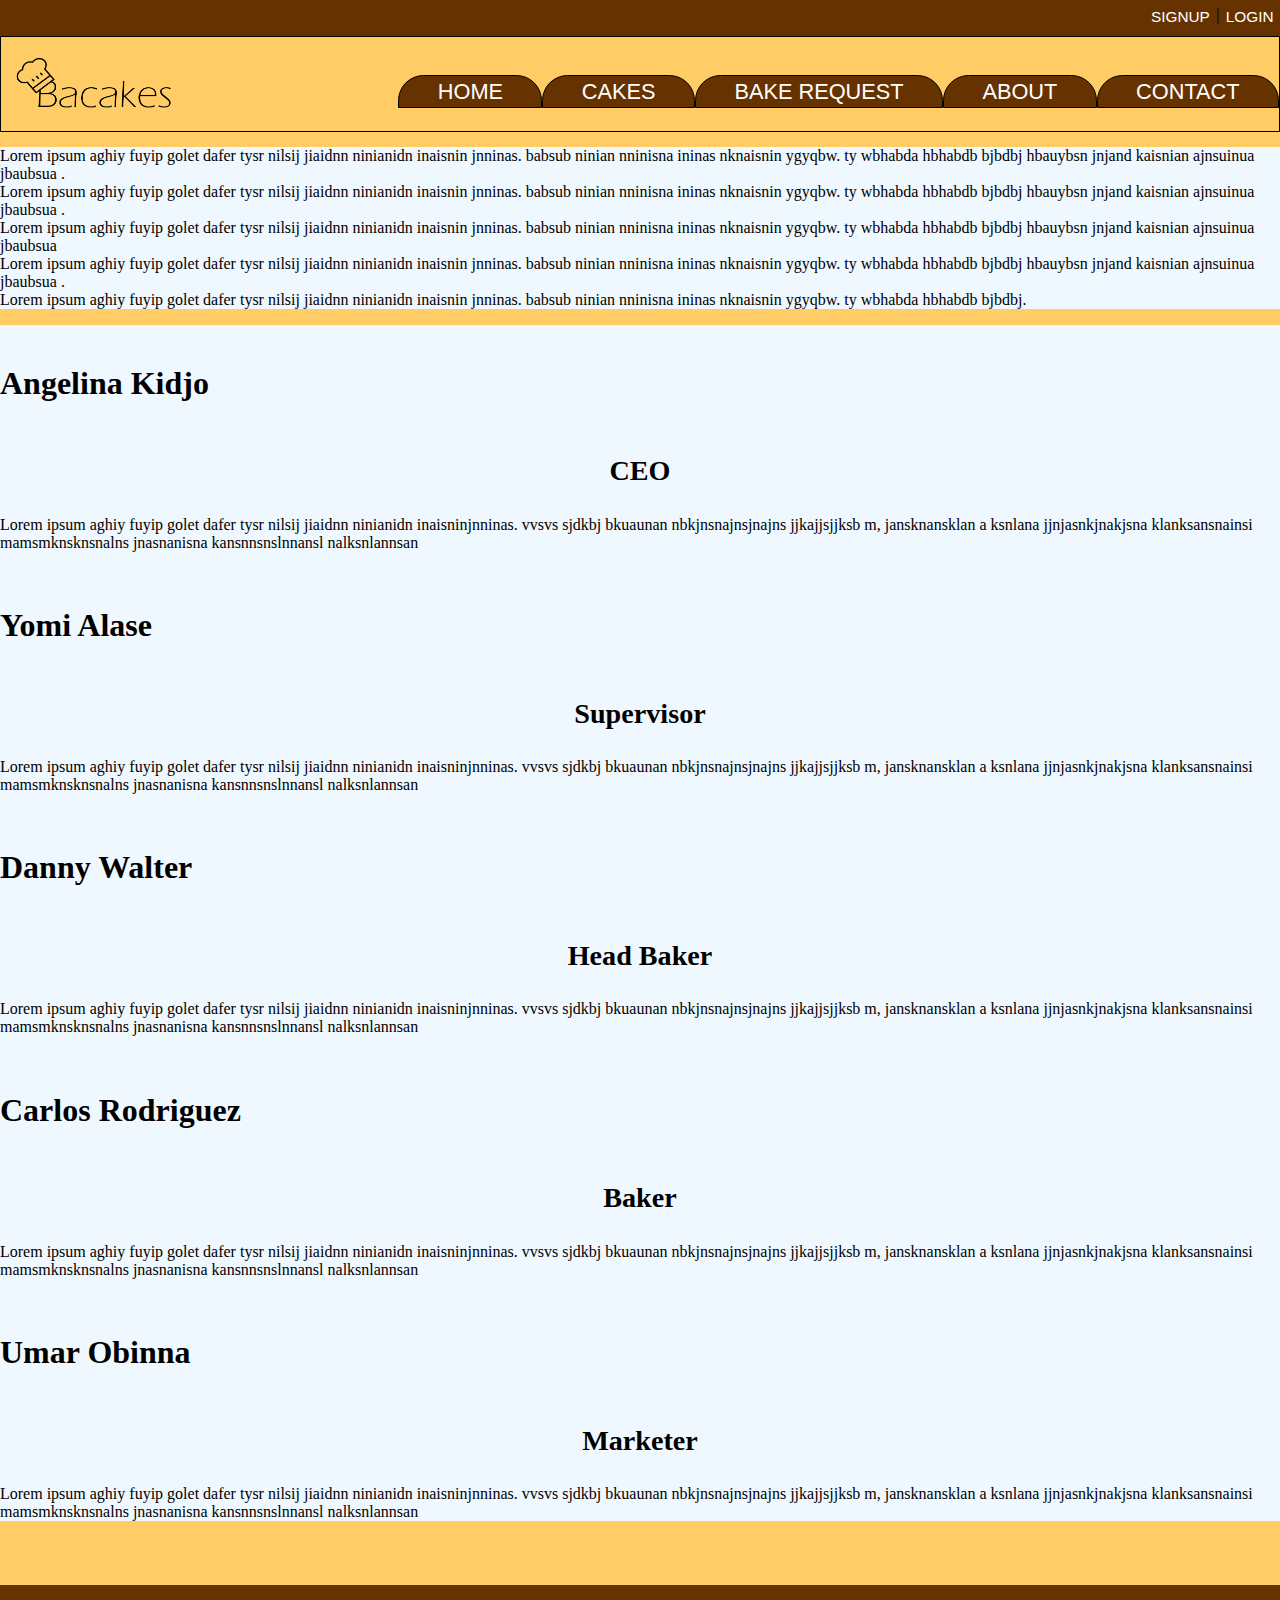
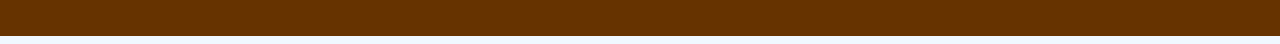
==== about.html @ 9b7d76f7 "Add files via upload" ====
<!DOCTYPE html>
<html lang="en">
<head>
    <meta charset="UTF-8">
    <meta name="viewport" content="width=device-width, initial-scale=1.0">
    <title>Bacakes</title>
    <link rel="stylesheet" href="css/style.css">
    <script src="javascript/script.js"></script>
    
</head>
<body>
    <div class="top">
        <div class="user">
            <ul>
                <li><a class="signup" href="#">SIGNUP</a></li>
                <li>|</li>
                <li><a class="login" href="#">LOGIN</a></li>
            </ul>
        </div>
    </div>
    <div class="header">
        <div  class="logo">
            <a href="index.html"><img src="logos/black .png" alt=""></a>
        </div>
        <div class="open-menu">
            <button onclick="menuFunction()"><img src="icons/open-menu.png" alt=""></button>
        </div>
            <nav class="main-menu" id="myMenu">
            <ul>
                <li><a href="index.html">HOME</a></li>
                <li><a href="cakes.html">CAKES</a></li>
                <li><a href="#">BAKE REQUEST</a></li>
                <li><a href="about.html">ABOUT</a></li>
                <li><a href="#">CONTACT</a></li>
                
            </ul>
        </nav>
    </div>
    <div class="clear"></div>
    <div class="wrapper">
        <div class="bakery-profile">
            <div class="about-company">
                <p>Lorem ipsum aghiy fuyip golet dafer tysr 
                    nilsij 
                    jiaidnn ninianidn inaisnin jnninas.
                    babsub ninian nninisna ininas nknaisnin 
                    ygyqbw.
                    ty wbhabda hbhabdb bjbdbj
                    hbauybsn jnjand kaisnian ajnsuinua jbaubsua .
                    <br>
                    Lorem ipsum aghiy fuyip golet dafer tysr nilsij 
                    jiaidnn ninianidn inaisnin jnninas.
                    babsub ninian nninisna ininas nknaisnin ygyqbw. 
                    ty wbhabda hbhabdb bjbdbj
                    hbauybsn jnjand kaisnian ajnsuinua jbaubsua .
                    <br>
                    Lorem ipsum aghiy fuyip golet dafer tysr nilsij 
                    jiaidnn ninianidn inaisnin jnninas.
                    babsub ninian nninisna ininas nknaisnin ygyqbw. 
                    ty wbhabda hbhabdb bjbdbj
                    hbauybsn jnjand kaisnian ajnsuinua jbaubsua 
                    <br>
                    Lorem ipsum aghiy fuyip golet dafer tysr nilsij 
                    jiaidnn ninianidn inaisnin jnninas.
                    babsub ninian nninisna ininas nknaisnin ygyqbw. 
                    ty wbhabda hbhabdb bjbdbj
                    hbauybsn jnjand kaisnian ajnsuinua jbaubsua .
                    <br>
                    Lorem ipsum aghiy fuyip golet dafer tysr nilsij 
                    jiaidnn ninianidn inaisnin jnninas.
                    babsub ninian nninisna ininas nknaisnin ygyqbw. 
                    ty wbhabda hbhabdb bjbdbj.</p>
            </div>
            <div class="company-photos">
                <div class="main"></div>
                <div class="others"></div>
                <div class="others margin-left"></div>
                <div class="others margin-left"></div>
            </div>
        </div>
        <div class="clear"></div>
        <div class="staff-profile">
            <div class="rows">
                <img src="" alt="">
            <div class="profile">
                <h1>Angelina Kidjo</h1>

                    <h3>CEO</h3>
                    
                    <p>Lorem ipsum aghiy fuyip golet dafer tysr nilsij jiaidnn ninianidn inaisninjnninas. vvsvs sjdkbj bkuaunan nbkjnsnajnsjnajns jjkajjsjjksb m, jansknansklan a ksnlana jjnjasnkjnakjsna klanksansnainsi mamsmknsknsnalns jnasnanisna kansnnsnslnnansl nalksnlannsan</p>
            </div>
        </div>
            <div class="clear"></div>
            <div class="rows">
                <img src="" alt="">
            <div class="profile">
                <h1>Yomi Alase</h1>

                    <h3>Supervisor</h3>
                    
                    <p>Lorem ipsum aghiy fuyip golet dafer tysr nilsij jiaidnn ninianidn inaisninjnninas. vvsvs sjdkbj bkuaunan nbkjnsnajnsjnajns jjkajjsjjksb m, jansknansklan a ksnlana jjnjasnkjnakjsna klanksansnainsi mamsmknsknsnalns jnasnanisna kansnnsnslnnansl nalksnlannsan</p>
            </div>
        </div>
        <div class="clear"></div>
        <div class="rows">
            <img src="" alt="">
        <div class="profile">
            <h1>Danny Walter</h1>

                <h3>Head Baker</h3>
                
                <p>Lorem ipsum aghiy fuyip golet dafer tysr nilsij jiaidnn ninianidn inaisninjnninas. vvsvs sjdkbj bkuaunan nbkjnsnajnsjnajns jjkajjsjjksb m, jansknansklan a ksnlana jjnjasnkjnakjsna klanksansnainsi mamsmknsknsnalns jnasnanisna kansnnsnslnnansl nalksnlannsan</p>
        </div>
    </div>
    <div class="clear"></div>
    <div class="rows">
        <img src="" alt="">
    <div class="profile">
        <h1>Carlos Rodriguez </h1>

            <h3>Baker</h3>
            
            <p>Lorem ipsum aghiy fuyip golet dafer tysr nilsij jiaidnn ninianidn inaisninjnninas. vvsvs sjdkbj bkuaunan nbkjnsnajnsjnajns jjkajjsjjksb m, jansknansklan a ksnlana jjnjasnkjnakjsna klanksansnainsi mamsmknsknsnalns jnasnanisna kansnnsnslnnansl nalksnlannsan</p>
    </div>
</div>
<div class="clear"></div>
<div class="rows">
    <img src="" alt="">
<div class="profile">
    <h1>Umar Obinna</h1>

        <h3>Marketer</h3>
        
        <p>Lorem ipsum aghiy fuyip golet dafer tysr nilsij jiaidnn ninianidn inaisninjnninas. vvsvs sjdkbj bkuaunan nbkjnsnajnsjnajns jjkajjsjjksb m, jansknansklan a ksnlana jjnjasnkjnakjsna klanksansnainsi mamsmknsknsnalns jnasnanisna kansnnsnslnnansl nalksnlannsan</p>
</div>
</div>
        </div>
        </div>
        <div class="clear"></div>

        

    

    <footer>
            
    </footer>


</body>
</html>
---- css/style.css ----
* {
    background-color: aliceblue;
    box-sizing: border-box;
}

@font-face {
    font-family: Mycomicsans;
    src: url(fonts/comic_sans_MS.woff);
 }

 .clear {
     clear: both;
 }

body {
    background-color: #ffcc66;
    width: 100vw;
    height: fit-content;
    margin-left: auto;
    margin-right: auto;
    margin-top: 0vw;
}

.top {
    background-color: #663300;
    width: 100vw;
    height: 2.8vw;
    top: 0vw;
    position: absolute;
    align-items: center;
}

.header {
    height: 7.5vw;
    width: 100vw;
    border: 0.1vw solid black;
    background-color: #ffcc66;
    display: flex;
    position: relative;
    top: 2.8vw;
    align-items: center;
}

.logo {
    width: 12.4vw;
    height: 4.3vw;
    overflow: hidden;
    float: left;
    align-items: center;
    margin-left: 1vw;
}

.logo a img {
    width: 12.4vw;
    height: 4.3vw;
    background-color: #ffcc66;
}

.open-menu {
    display: none;
}

.main-menu {
    width: fit-content;
    position: absolute;
    right: 0vw;
    background-color: transparent;
    padding: 0vw;
    align-items: center;
}

.main-menu ul {
background-color: transparent;
width: max-content;
padding: 0vw 0vw;
border-radius: 0.5vw;
align-items: center;
}

.main-menu ul li {
list-style-type: none;
float: left;
background-color: transparent;
align-items: center;
position: relative;

}

.main-menu ul li a {
    text-decoration: none;
    padding: 0.2vw 3vw;
    background-color: transparent;
    font-size: 1.7vw;
    font-family: Arial, Helvetica, sans-serif;
    color: white;
    position: relative;
    display: block;
    border: 0.1vw solid black;
    background-color: #663300;
    border-radius: 2vw 2vw 0vw 0vw;
}

.main-menu ul li a:hover {
    opacity: 0.9;
}


.user {
    background-color: transparent;
    position: absolute;
    width: 100vw;
    height: 2.8vw;
    padding: 0vw;
    top: 0vw;
    align-items: center;
}

.user ul {
    background-color: inherit;
    margin-top: 0vw;
    position: relative;
    float: right;
    
}


.user ul li {
    float: left;
    list-style-type: none;
    background-color: inherit;
    position: relative;
    padding-top: 0.5vw;
    
}

.user ul li a {
    font-size: 1.2vw;
    text-decoration: none;
    padding-top: 0.1vw ;
    padding-bottom: 0.1vw;
    padding-left: 0.5vw;
    padding-right: 0.5vw;
    background-color: transparent;
    color: white;
    font-family: Arial, Helvetica, sans-serif;
    display: block;
}


.wrapper {
    background-color: transparent;
    width: 100vw;
    height: fit-content;
    margin-top: 4vw;
}

.main-att {
    background-color: black;
    width: 100vw;
    height: 50vw;
    overflow: hidden;
}

.wrapper .main-att .cakepic a img {
    width: 100vw;
}

.sub-att {
    width: 100vw;
    height: fit-content;
    background-color: white;    
    margin-top: 1vw;
    padding-left: 0vw;
    padding-right: 0vw;
}

.sub-att .columns {
    width: 32vw;
    height: 30vw;
    background-color: black;
    float: left;
    overflow: hidden;
    position: relative;
}

.sub-att .columns .image {
    display: block;
    width: auto;
    height: 100%;
}

.sub-att .cakes {
    margin-right: 1vw;
    margin-left: 0vw;
}

.sub-att .bake-request {
    margin-right: 1vw;
    margin-left: 1vw;
}

.sub-att .columns .text {
    text-align: center;
    vertical-align: middle;
    margin-top: 2vw;
    margin-bottom: auto;
    background-color: transparent;
    opacity: 0.8;
    transform: scale(0);
    transition: .3s ease;
    cursor: pointer;
    width: 100%;
    height: 100%;
    position: absolute;
    bottom: 0;
    left: 0;
    right: 0;
    top: 0;
}

.sub-att .columns:hover .text {
    transform: scale(1);
}

.sub-att .columns:hover .image {
    opacity: 0.2;
}

.sub-att .columns .text h4 {
    color: white;
    background-color: transparent;
    font-size: 2.6vw;
}

.sub-att .columns .text button {
    width: 8.2vw;
    height: 3vw;
    margin-top: -1vw;
    background-color: #ffcc66;
    box-shadow: 0.1vw 0.1vw #663300;
    border: 0.1vw solid #663300;
}

.sub-att .columns .text button a {
    text-decoration: none;
    color: white;
    background-color: transparent;
    text-decoration: solid;
    font-size: 1.1vw;
    padding-left: 0.5vw;
    padding-right: 0.5vw;
    display: block;
}

.sub-att .columns .text p {
    color: white;
    background-color: transparent;
    font-size: 1vw;
    line-height: 2vw;
}

.sub-att .baking-tips .text {
    margin-top: 0vw;
}

footer {
    height: 4vw;
    width: 100vw;
    background-color: #663300;
    position: relative;
    margin-top: 5vw;

}

.wrapper h3 {
    text-align: center;
    padding-top: 2vw;
    background-color: transparent;
    font-size: 2.2vw;
}

.wrapper .cake {
    height: 30vw;
    width: 31.3333333vw;    
    margin: 1vw;
    float: left;
    display: block;
    position: relative;
    background-color: #663300;
    overflow: hidden;
}

.wrapper .cake img {
    height: 100%;
}

.wrapper .cake .details {
    position: absolute;
    background-color: black;
    opacity: 0.8;
    z-index: 1;
    width: 100%;
    height: 20%;
    bottom: 0;
    right: 0;
}

.wrapper .cake .details .cakename {
    float: left;
    margin-left: 1vw;
    background-color: transparent;
    color: white;
    font-size: 1.8vw;
}

.wrapper .cake .details .price {
    float: right;
    margin-right: 1vw;
    background-color: transparent;
    color: white;
    font-size: 1.8vw;
}







































@media only screen and (max-width:620px) {
    /*  For mobile phones:*/
    * {
        background-color: aliceblue;
        box-sizing: border-box;
    }
    
    @font-face {
        font-family: Mycomicsans;
        src: url(fonts/comic_sans_MS.woff);
     }
    
     .clear {
         clear: both;
     }
    
    body {
        background-color: #ffcc66;
        width: 100vw;
        height: fit-content;
        margin-left: auto;
        margin-right: auto;
        margin-top: 0vw;
    }
    
    .top {
        background-color: #663300;
        width: 100vw;
        height: 5.3vw;
        top: 0vw;
        position: absolute;
        align-items: center;
        display: block;
    }

    .user {
        background-color: transparent;
        position: absolute;
        width: 100vw;
        height: 5.3vw;
        padding: 0vw 0vw 1vw 0vw;
        top: 0vw;
        align-items: center;
    }
    
    .user ul {
        background-color: inherit;
        margin-top: 0vw;
        position: relative;
        float: right;
        
    }
    
    
    .user ul li {
        float: left;
        list-style-type: none;
        background-color: inherit;
        position: relative;
        padding-bottom: 0.5vw;
        
    }
    
    .user ul li a {
        font-size: 3vw;
        height: 5.3vw;
        text-decoration: none;
        padding-top: 0.2vw ;
        padding-bottom: 0.2vw;
        padding-left: 0.5vw;
        padding-right: 0.5vw;
        background-color: transparent;
        color: white;
        font-family: Arial, Helvetica, sans-serif;
        display: block;
    }
    
    .user ul li a.signup {
        border-right: none;
    }
    
    .user ul li a.login {
        border-left: none;
    }
    
    .header {
        height: 12.3vw;
        width: 100vw;
        border: none;
        border-bottom: 0.1vw solid black;
        background-color: #ffcc66;
        display: block;
        position: relative;
        top: 5.3vw;
        align-items: center;
    }
    
    .logo {
        width: 22.3vw;
        height: 7.7vw;
        overflow: hidden;
        float: left;
        align-items: center;
        margin-left: 1vw;
    }
    
    .logo a img {
        width: 22.3vw;
        height: 7.7vw;
        background-color: #ffcc66;
    }

    .open-menu {
        display: block;
        align-content: center;
    }

    .open-menu button {
        float: right;
        margin-top: 2vw;
        margin-bottom: 2vw;
        background-color: transparent;
        border: none;
        cursor: pointer;
    }
    
    .open-menu button img {
        width: 9.9vw;
        height: 7.5vw;
        background-color: transparent;
        
    }

    .main-menu {
        display: none;
        width: 100vw;
        height: 100%;
        position: absolute;
        right: 0vw;
        padding: 0vw;
        align-items: center;
        z-index: 1;
        margin-top: 10vw;
    }
    
    .main-menu ul {
    
    width: 100vw;
        height: 100vw;
    padding: 0vw 0vw;
    align-items: center;
    }
    
    .main-menu ul li {
    list-style-type: none;
    float: left;
    background-color: transparent;
    align-items: center;
    position: relative;
    width: 100vw;
    height: 20vw;
    background-color: #663300;
    opacity: 0.8;
    }
    
    .main-menu ul li:hover {
        background-color: #663300;
        opacity: 1;
    }


    .main-menu ul li a {
        text-decoration: none;
        padding: 5vw 3vw;
        text-align: center;
        font-size: 7.2vw;
        position: relative;
        display: block;
        border: 0vw solid black;
        border-bottom: 0.1vw solid black;
        background-color: transparent;
        border-radius: 0vw;
        height: 20vw;
        
    }

    .show {display:block;}
    

    
    .wrapper {
        background-color: transparent;
        width: 100vw;
        height: fit-content;
        margin-top: 7vw;
        display: block;
        position: relative;
    }
    
    .main-att {
        background-color: black;
        width: 100vw;
        height: 55.5vw;
        overflow: hidden;
    }
    
    .wrapper .main-att .cakepic a img {
        width: 100vw;
    }
    
    .sub-att {
        width: 100vw;
        height: fit-content;
        background-color: white;    
        margin-top: 1vw;
        padding-left: 5vw;
        padding-right: 5vw;
        
    }
    
    .sub-att .columns {
        width: 90vw;
        height: 90vw;
        background-color: black;
        overflow: hidden;
        margin-bottom: 1vw;
    }

    .sub-att .columns .image {
        display: block;
        width: auto;
        height: 100%;
        opacity: 0.5;
    }
    
    .sub-att .cakes {
        margin-right: 0vw;
        margin-left: 0vw;
    }
    
    .sub-att .bake-request {
        margin-right: 0vw;
        margin-left: 0vw;
    }
    
    .sub-att .columns .text {
        text-align: center;
        vertical-align: middle;
        margin-top: 18vw;
        margin-bottom: auto;
        background-color: transparent;
        transform: scale(1);
        cursor: pointer;
        width: 100%;
        height: 100%;
        position: absolute;
        bottom: 0;
        left: 0;
        right: 0;
        top: 0;
    }
    
    .sub-att .columns .text h4 {
        color: white;
        background-color: transparent;
        font-size: 7.2vw;
    }
    
    .sub-att .columns .text button {
        width: 50vw;
        height: 10vw;
        margin-top: -1vw;
        background-color: #ffcc66;
        box-shadow: 0.1vw 0.1vw #663300;
        border: 1vw solid #663300;
        padding-bottom: 1vw;
    }

    .sub-att .columns .text button a {
        text-decoration: none;
        color: white;
        background-color: transparent;
        text-decoration: solid;
        font-size: 4.3vw;
        padding-left: 12vw;
        padding-right: 12vw;
    }
    
    .sub-att .columns .text p {
        color: white;
        background-color: transparent;
        font-size: 3.6vw;
        line-height: 6vw;
    }
    
    .sub-att .baking-tips .text {
        margin-top: 2vw;
    }
    
    footer {
        height: 10vw;
        width: 100vw;
        background-color: #663300;
        position: relative;
        margin-top: 5vw;
    }
    
    .wrapper h3 {
        text-align: center;
        padding-top: 2vw;
        background-color: transparent;
        font-size: 3.3vw;
    }
    
    .wrapper .cake {
        height: 90vw;
        width: 90vw;    
        margin: 1vw 5vw;
        float: left;
        display: block;
        position: relative;
        background-color: #663300;
        overflow: hidden;
    }
    
    .wrapper .cake img {
        height: 100%;
    }
    
    .wrapper .cake .details {
        position: absolute;
        background-color: black;
        opacity: 0.8;
        z-index: 1;
        width: 100%;
        height: 20%;
        bottom: 0;
        right: 0;
    }
    
    .wrapper .cake .details .cakename {
        float: left;
        margin-left: 1vw;
        background-color: transparent;
        color: white;
        font-size: 5.8vw;
    }
    
    .wrapper .cake .details .price {
        float: right;
        margin-right: 1vw;
        background-color: transparent;
        color: white;
        font-size:  5.8vw;
    }
    
    






}
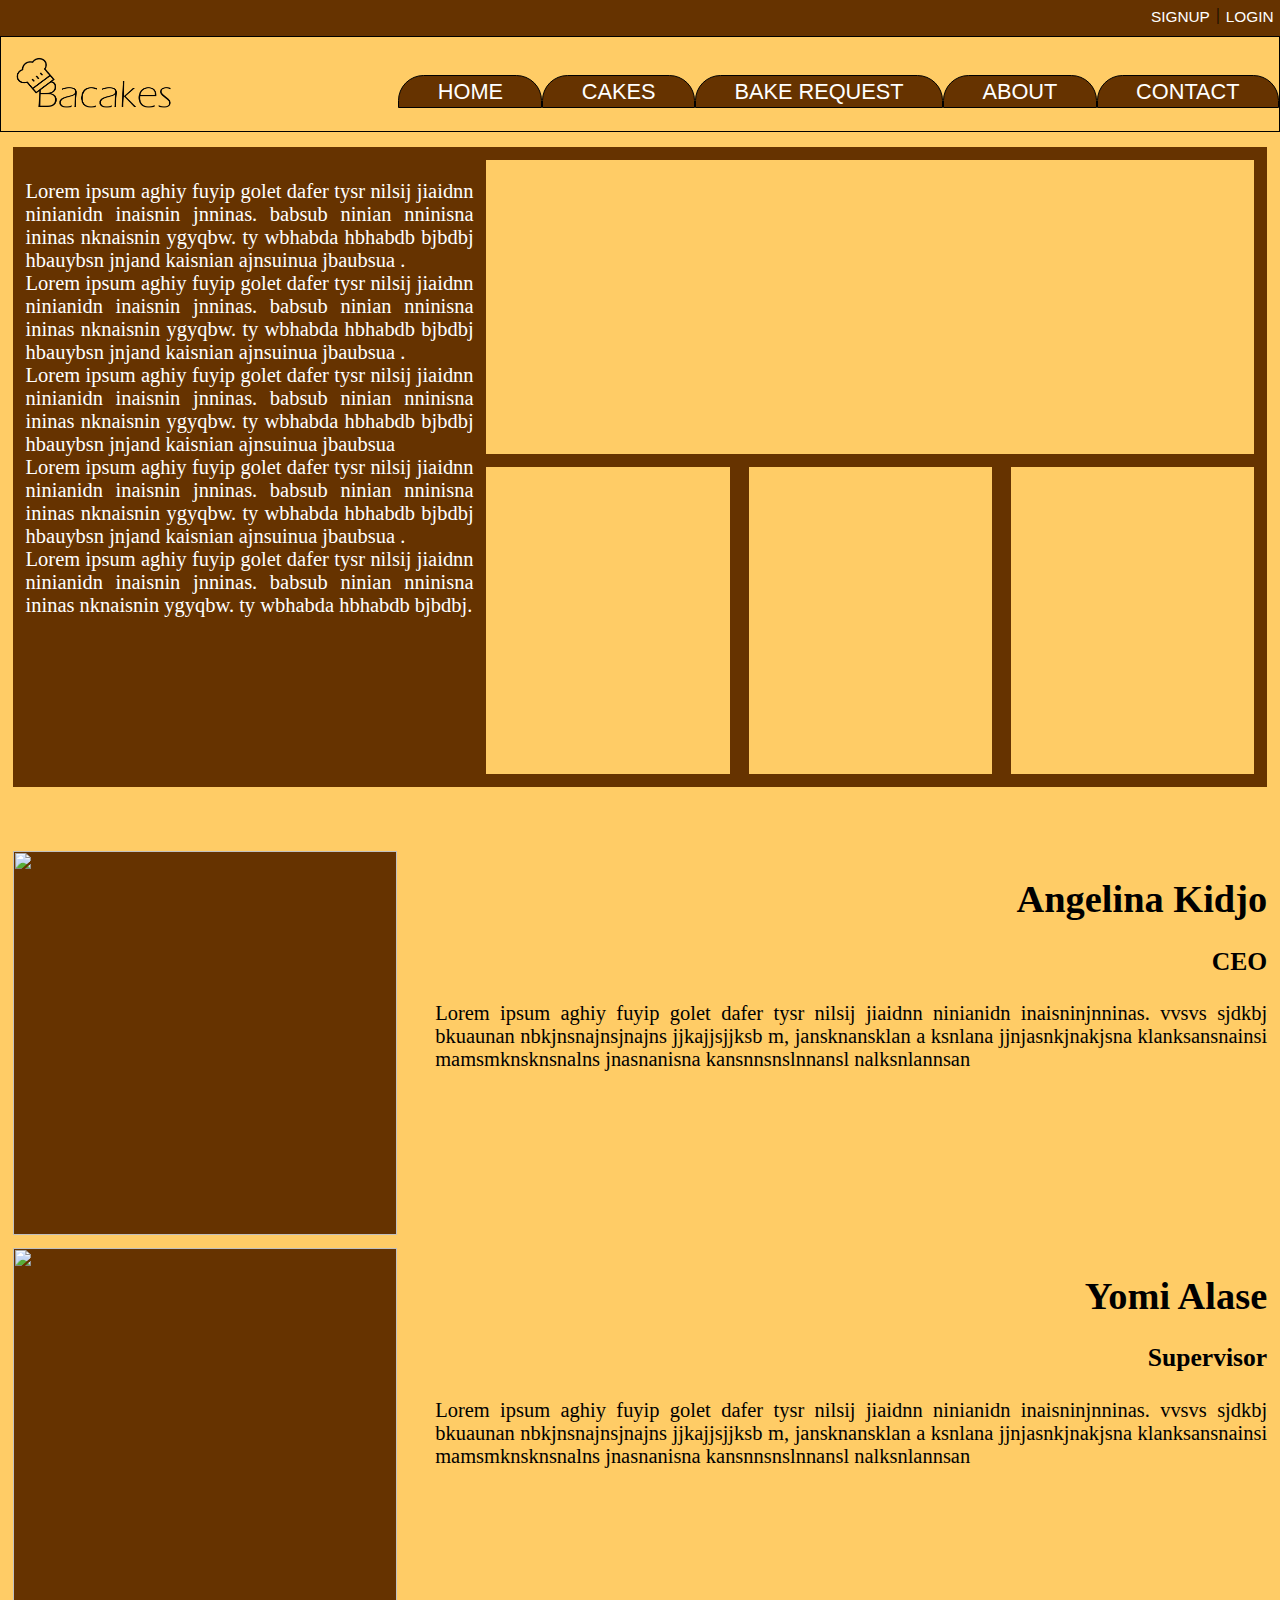
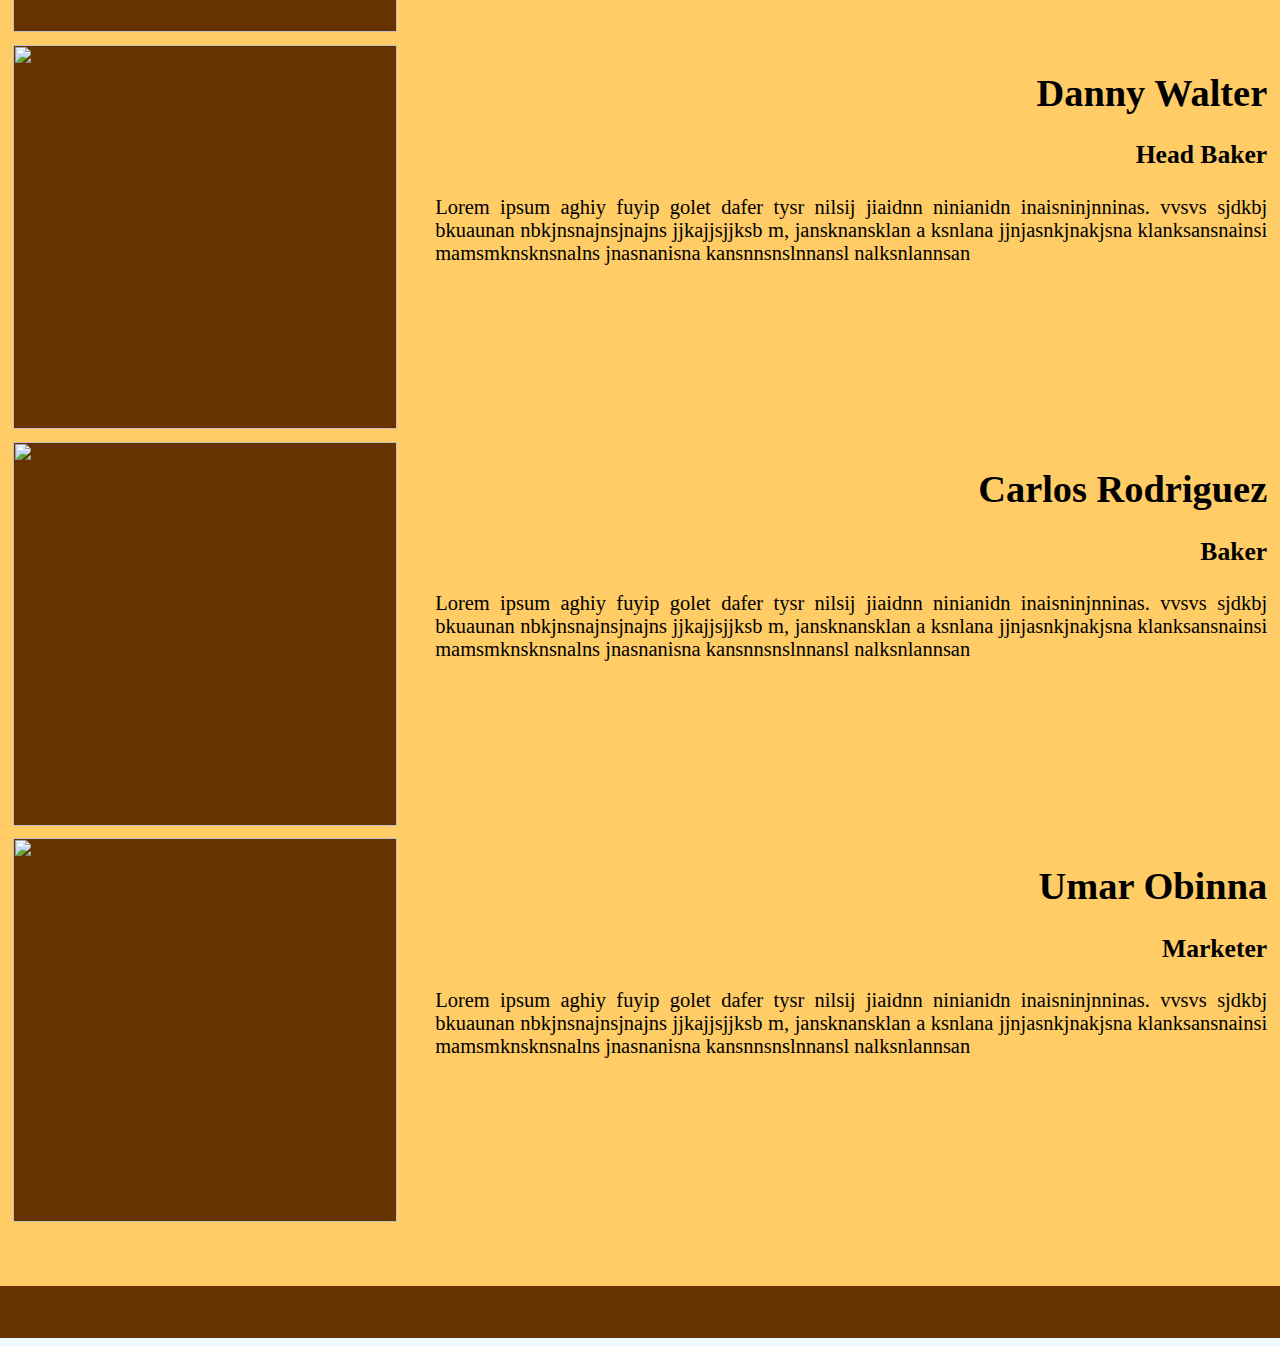
==== commit f14ad371: "Update about.html" ====
--- a/about.html
+++ b/about.html
@@ -29,9 +29,9 @@
             <ul>
                 <li><a href="index.html">HOME</a></li>
                 <li><a href="cakes.html">CAKES</a></li>
-                <li><a href="#">BAKE REQUEST</a></li>
+                <li><a href="bake_request.html">BAKE REQUEST</a></li>
                 <li><a href="about.html">ABOUT</a></li>
-                <li><a href="#">CONTACT</a></li>
+                <li><a href="contact.html">CONTACT</a></li>
                 
             </ul>
         </nav>
@@ -148,4 +148,4 @@
 
 
 </body>
-</html>+</html>
--- a/css/style.css
+++ b/css/style.css
@@ -7,6 +7,7 @@
     font-family: Mycomicsans;
     src: url(fonts/comic_sans_MS.woff);
  }
+
 
  .clear {
      clear: both;
@@ -321,11 +322,110 @@
     font-size: 1.8vw;
 }
 
-
-
-
-
-
+.bakery-profile {
+    width: 98vw;
+    height: 50vw;
+    background-color: #663300;
+    margin-left: auto;
+    margin-right: auto;
+    padding: 1vw;
+    display: block;
+}
+
+.bakery-profile .about-company {
+    width: 35vw;
+    height: auto;
+    background-color: transparent;
+    float: left;
+    display: block;
+}
+
+.bakery-profile .about-company p {
+    background-color: transparent;
+    font-size: 1.6vw;
+    color: white;
+    text-align: justify;
+}
+
+.bakery-profile .company-photos {
+    width: 60vw;
+    height: 48vw;
+    background-color: transparent;
+    float: right;
+    display: block;
+}
+
+.bakery-profile .company-photos .main {
+    width: 100%;
+    height: 23vw;
+    margin-bottom: 1vw;
+    background-color: #ffcc66;
+    display: block;
+}
+
+.bakery-profile .company-photos .others {
+    height: 24vw;
+    width: 19vw;
+    float: left;
+    background-color: #ffcc66;
+    display: block;
+}
+
+.bakery-profile .company-photos .margin-left {
+    margin-left: 1.5vw;
+} 
+
+.staff-profile {
+    width: 98vw;
+    height: auto;
+    margin-left: auto;
+    margin-right: auto;
+    margin-top: 5vw;
+    position: relative;
+    background-color: transparent;
+}
+
+.staff-profile .rows {
+    margin-top: 1vw;
+    background-color: transparent;
+}
+
+.staff-profile .rows img {
+    width: 30vw;
+    height: 30vw;
+    position: relative;
+    background-color: #663300;
+    float: left;
+}
+
+.staff-profile .rows .profile {
+    float: right;
+    width: 65vw;
+    background-color: transparent;
+
+}
+
+.staff-profile .rows .profile h1 {
+    font-size: 3vw;
+    text-align: right;
+    background-color: transparent;
+    margin-bottom: 0vw;
+}
+
+.staff-profile .rows .profile h3 {
+    font-size: 2vw;
+    text-align: right;
+    background-color: transparent;
+    margin-top: 0vw;
+}
+
+.staff-profile .profile p {
+    font-size: 1.6vw;
+    background-color: transparent;
+    text-align: right;
+    text-align: justify;
+    
+}
 
 
 
@@ -715,11 +815,110 @@
         font-size:  5.8vw;
     }
     
-    
-
-
-
-
-
-
-}
+    .bakery-profile {
+        width: 98vw;
+        height: 103vw;
+        background-color: #663300;
+        margin-left: auto;
+        margin-right: auto;
+        padding: 1vw;
+        display: block;
+    }
+    
+    .bakery-profile .about-company {
+        width: 96vw;
+        height: auto;
+        background-color: transparent;
+        float: none;
+    }
+    
+    .bakery-profile .about-company p {
+        background-color: transparent;
+        font-size: 1.6vw;
+        color: white;
+        text-align: justify;
+    }
+    
+    .bakery-profile .company-photos {
+        width: 96vw;
+        height: auto;
+        background-color: transparent;
+        float: none;
+    }
+    
+    .bakery-profile .company-photos .main {
+        width: 96vw;
+        height: 43vw;
+        margin-bottom: 1vw;
+        background-color: #ffcc66;
+    }
+    
+    .bakery-profile .company-photos .others {
+        height: 33vw;
+        width: 31vw;
+        float: left;
+        background-color: #ffcc66;
+    }
+    
+    .bakery-profile .company-photos .margin-left {
+        margin-left: 1.5vw;
+    } 
+    
+    .staff-profile {
+        width: 98vw;
+        height: auto;
+        margin-left: auto;
+        margin-right: auto;
+        margin-top: 5vw;
+        position: relative;
+        background-color: transparent;
+    }
+    
+    .staff-profile .rows {
+        margin-top: 1vw;
+        background-color: transparent;
+    }
+    
+    .staff-profile .rows img {
+        width: 30vw;
+        height: 30vw;
+        position: relative;
+        background-color: #663300;
+        float: left;
+    }
+    
+    .staff-profile .rows .profile {
+        float: right;
+        width: 65vw;
+        background-color: transparent;
+    
+    }
+    
+    .staff-profile .rows .profile h1 {
+        font-size: 3vw;
+        text-align: right;
+        background-color: transparent;
+        margin-bottom: 0vw;
+    }
+    
+    .staff-profile .rows .profile h3 {
+        font-size: 2vw;
+        text-align: right;
+        background-color: transparent;
+        margin-top: 0vw;
+    }
+    
+    .staff-profile .profile p {
+        font-size: 1.6vw;
+        background-color: transparent;
+        text-align: right;
+        text-align: justify;
+        
+    }    
+
+
+
+
+
+
+}
